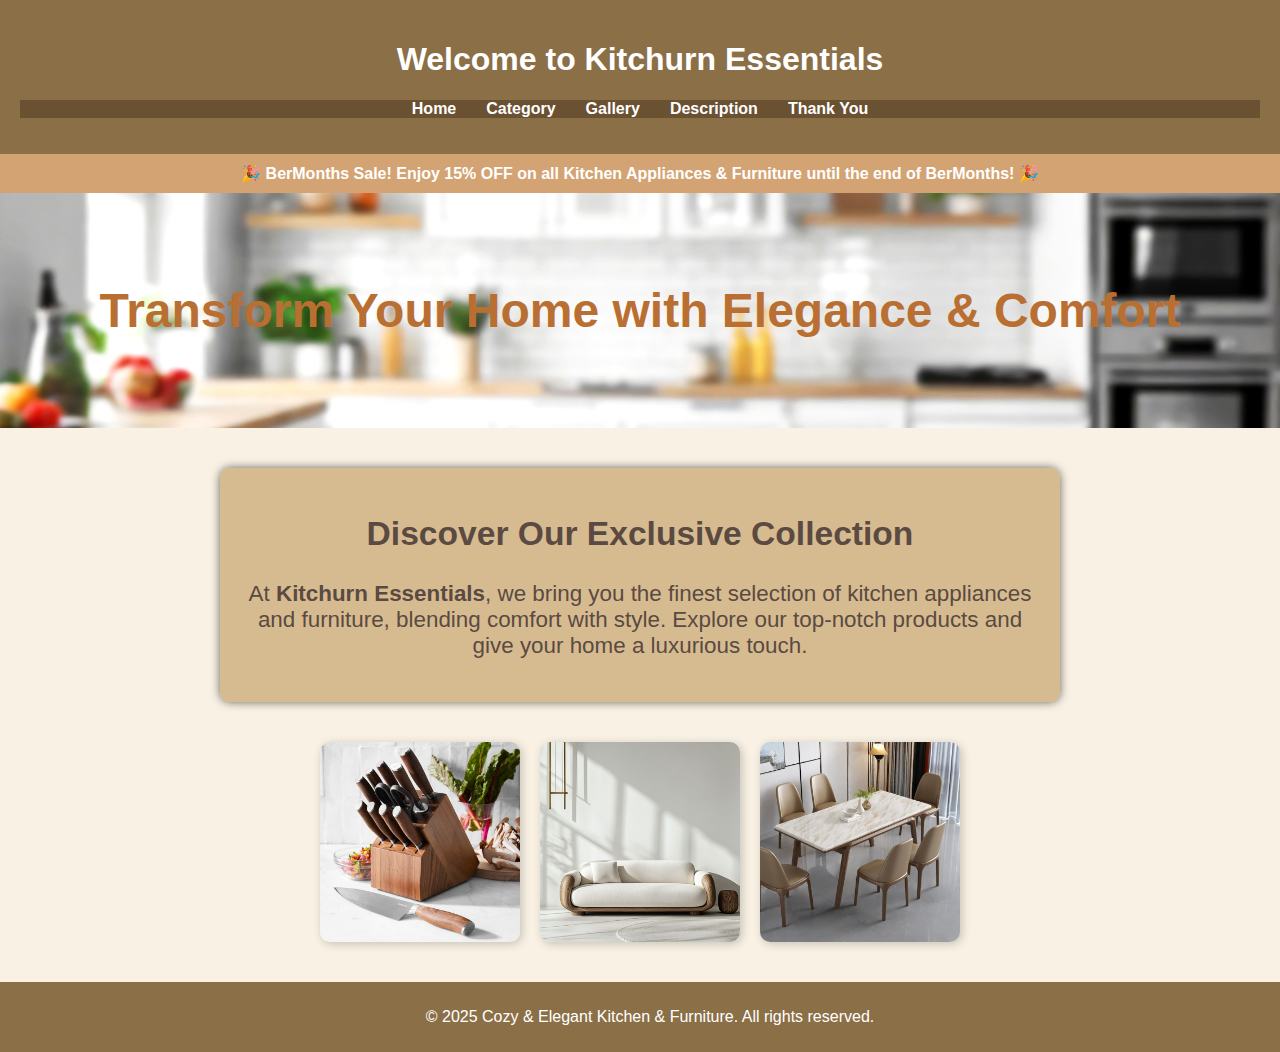
==== index.html @ 806a9649 "Add files via upload" ====
<!DOCTYPE html>
<html lang="en">
<head>
    <meta charset="UTF-8">
    <meta name="viewport" content="width=device-width, initial-scale=1.0">
    <title>Home Page</title>
    <link rel="stylesheet" href="styles.css">
</head>
<body>
    <header>
        <h1>Welcome to Kitchurn Essentials</h1>
        <nav>
            <ul>
                <li><a href="index.html">Home</a></li>
                <li><a href="category.html">Category</a></li>
                <li><a href="gallery.html">Gallery</a></li>
                <li><a href="description.html">Description</a></li>
                <li><a href="thankyou.html">Thank You</a></li>
            </ul>
        </nav>
    </header>

    <section class="sale-notice">🎉 BerMonths Sale! Enjoy 15% OFF on all Kitchen Appliances & Furniture until the end of BerMonths! 🎉</section>
    
    <section class="home-banner">
        <h2>Transform Your Home with Elegance & Comfort</h2>
    </section>
    
    <main>
        <section class="home-intro">
            <h2>Discover Our Exclusive Collection</h2>
            <p>At <strong>Kitchurn Essentials</strong>, we bring you the finest selection of kitchen appliances and furniture, blending comfort with style. Explore our top-notch products and give your home a luxurious touch.</p>
        </section>

        <section class="home-images">
            <img src="kitchen-knife.jpeg" alt="Modern Kitchen Set">
            <img src="elegant-sofa.jpeg" alt="Elegant Sofa">
            <img src="dining-table.jpeg" alt="Dining Table">
        </section>
    </main>

    <footer>
        <p>&copy; 2025 Cozy & Elegant Kitchen & Furniture. All rights reserved.</p>
    </footer>
</body>
</html>
---- styles.css ----
body {
    font-family: Arial, sans-serif;
    margin: 0;
    padding: 0;
    background-color: #f8f1e4;
    color: #5a4a42;
}

header {
    background-color: #8b6f47;
    color: white;
    padding: 20px;
    text-align: center;
}

nav ul {
    list-style: none;
    padding: 0;
    display: flex;
    justify-content: center;
    background-color: #6a5131;
}

nav ul li {
    margin: 0 15px;
}

nav ul li a {
    text-decoration: none;
    color: white;
    font-weight: bold;
}

.sale-notice {
    background-color: #d4a373;
    color: white;
    text-align: center;
    padding: 10px;
    font-weight: bold;
}

main, section {
    padding: 20px;
    text-align: center;
}

/* Home Page */
.home-banner {
    text-align: center;
    padding: 50px 20px;
    background-image: url('banner.jpg');
    background-size: cover;
    background-position: center;
    color: rgb(185, 111, 49);
    font-size: 2rem;
    font-weight: bold;
}

.home-intro {
    text-align: center;
    font-size: 1.4rem;
    max-width: 800px;
    margin: 20px auto;
    padding: 20px;
    background: rgba(185, 140, 72, 0.534);
    border-radius: 10px;
    box-shadow: 0 0 10px rgba(0, 0, 0, 0.589);
}

.home-images {
    display: flex;
    justify-content: center;
    gap: 20px;
    padding: 20px;
}

.home-images img {
    width: 200px;
    height: auto;
    border-radius: 10px;
    box-shadow: 2px 2px 10px rgba(0, 0, 0, 0.2);
}

/* Category Page */ 
.category-list, .gallery-list {
    display: flex;
    justify-content: center;
    gap: 20px;
    flex-wrap: wrap;
}

.category-item, .gallery-list img {
    background-color: rgba(177, 151, 67, 0.397);
    padding: 15px;
    border-radius: 8px;
    box-shadow: 2px 2px 10px rgba(0, 0, 0, 0.452);
}

.category-item img {
    width: 100%;
    height: 500px;
    object-fit: cover;
    border-radius: 10px;
}

/* Gallery Page */ 
.gallery-intro {
    text-align: center;
    padding: 20px;
    color: #5a3d1b;
}

.gallery-category {
    margin: 20px auto;
    width: 90%;
    max-width: 1200px;
}

.gallery-category h2 {
    text-align: center;
    color: #8B5A2B;
    margin-bottom: 15px;
}

.gallery-grid {
    display: grid;
    grid-template-columns: repeat(3, 1fr); /* 3 columns */
    grid-template-rows: repeat(2, auto); /* 2 rows */
    gap: 20px;
    justify-content: center;
}

.gallery-item {
    background: rgba(223, 167, 48, 0.404);
    padding: 15px;
    border-radius: 10px;
    text-align: center;
    box-shadow: 0 4px 6px rgba(0, 0, 0, 0.1);
}

.gallery-item img {
    width: 100%;
    max-height: 200px;
    border-radius: 10px;
}

.gallery-item p {
    font-size: 18px;
    color: #5a3d1b;
    margin: 10px 0 5px;
}

.price {
    font-size: 16px;
    color: #ff0000;
    text-decoration: line-through;
}

.discount {
    font-size: 16px;
    font-weight: bold;
    color: #333;
    margin-left: 10px;
}

/* Description Page */
.description-container {
    display: flex;
    align-items: center;
    justify-content: center;
    flex-direction: column;
    padding: 20px;
    text-align: center;
}

.description-container img {
    width: 80%;
    max-width: 500px;
    border-radius: 10px;
    box-shadow: 0 4px 8px rgba(0, 0, 0, 0.2);
    margin-bottom: 20px;
}

.description-text {
    max-width: 600px;
    font-size: 18px;
    color: #5a3d1b;
    line-height: 1.6;
}

/* Thank you Page */
button {
    background-color: #8b6f47;
    color: white;
    border: none;
    padding: 10px 20px;
    font-size: 16px;
    border-radius: 5px;
    cursor: pointer;
}

button:hover {
    background-color: #6a5131;
}

footer {
    background-color: #8b6f47;
    color: white;
    text-align: center;
    padding: 10px;
    position: relative;
    bottom: 0;
    width: 100%;
}
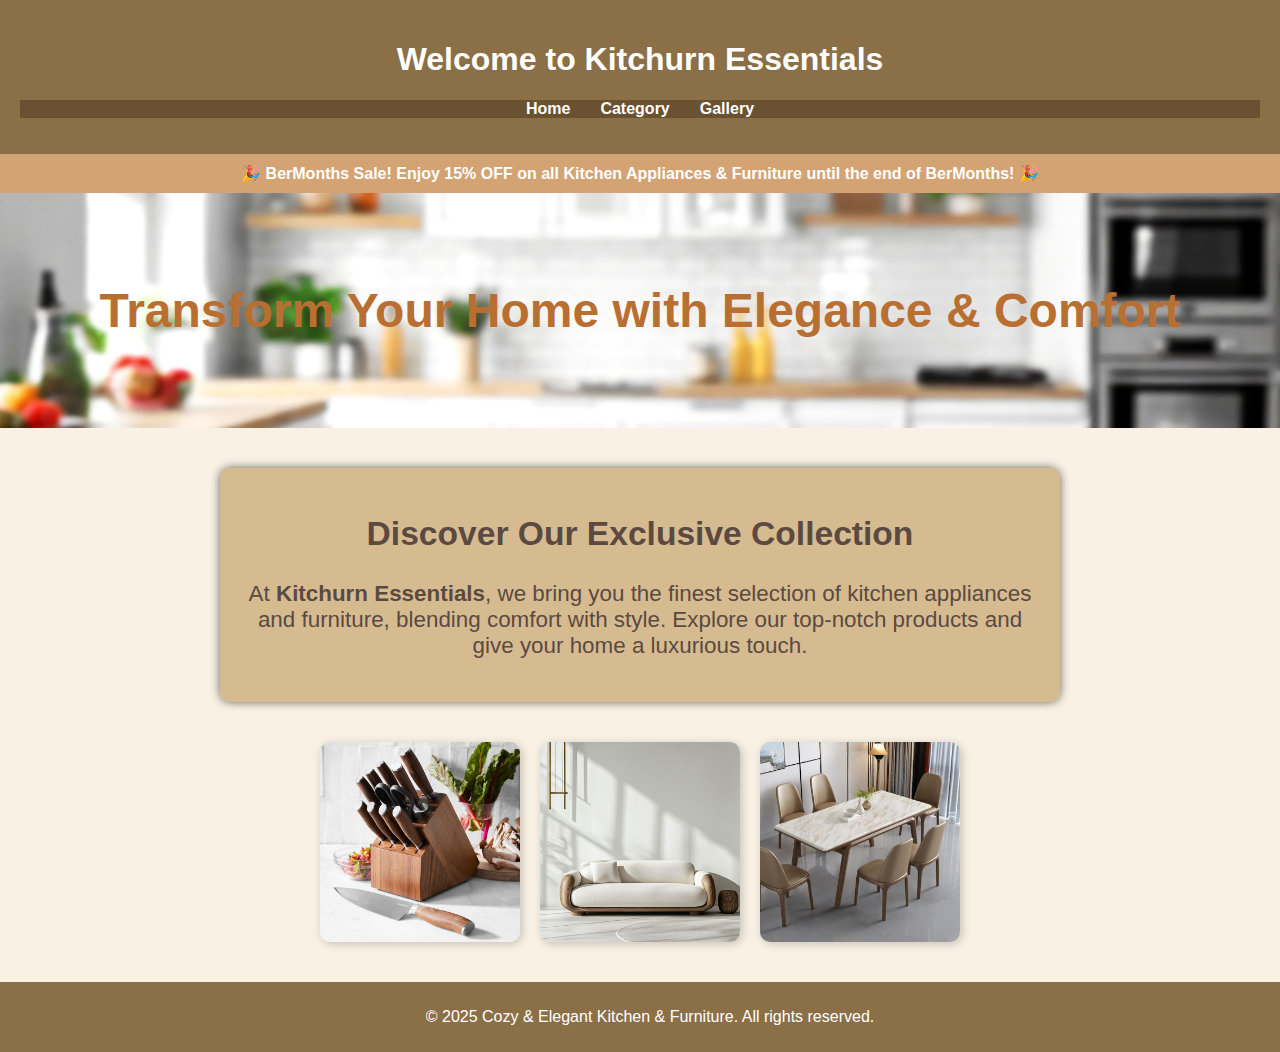
==== commit d9c599b0: "index.html" ====
--- a/index.html
+++ b/index.html
@@ -14,8 +14,6 @@
                 <li><a href="index.html">Home</a></li>
                 <li><a href="category.html">Category</a></li>
                 <li><a href="gallery.html">Gallery</a></li>
-                <li><a href="description.html">Description</a></li>
-                <li><a href="thankyou.html">Thank You</a></li>
             </ul>
         </nav>
     </header>
--- a/styles.css
+++ b/styles.css
@@ -96,9 +96,29 @@
     box-shadow: 2px 2px 10px rgba(0, 0, 0, 0.452);
 }
 
+.category-list {
+    display: flex;
+    justify-content: center;
+    gap: 20px;
+    flex-wrap: wrap;
+    max-width: 1000px;
+    margin: 0 auto;
+}
+
+.category-item {
+    background-color: rgba(177, 151, 67, 0.397);
+    padding: 15px;
+    border-radius: 8px;
+    box-shadow: 2px 2px 10px rgba(0, 0, 0, 0.452);
+    text-align: center;
+    flex: 1;
+    min-width: 250px;
+    max-width: 30%;
+}
+
 .category-item img {
     width: 100%;
-    height: 500px;
+    height: 300px;
     object-fit: cover;
     border-radius: 10px;
 }
@@ -121,11 +141,9 @@
     color: #8B5A2B;
     margin-bottom: 15px;
 }
-
 .gallery-grid {
     display: grid;
-    grid-template-columns: repeat(3, 1fr); /* 3 columns */
-    grid-template-rows: repeat(2, auto); /* 2 rows */
+    grid-template-columns: repeat(3, 1fr);
     gap: 20px;
     justify-content: center;
 }
@@ -148,6 +166,10 @@
     font-size: 18px;
     color: #5a3d1b;
     margin: 10px 0 5px;
+}
+
+.gallery-item:hover{
+    background-color: #cfab5c98;
 }
 
 .price {
@@ -212,5 +234,3 @@
     bottom: 0;
     width: 100%;
 }
-
-
